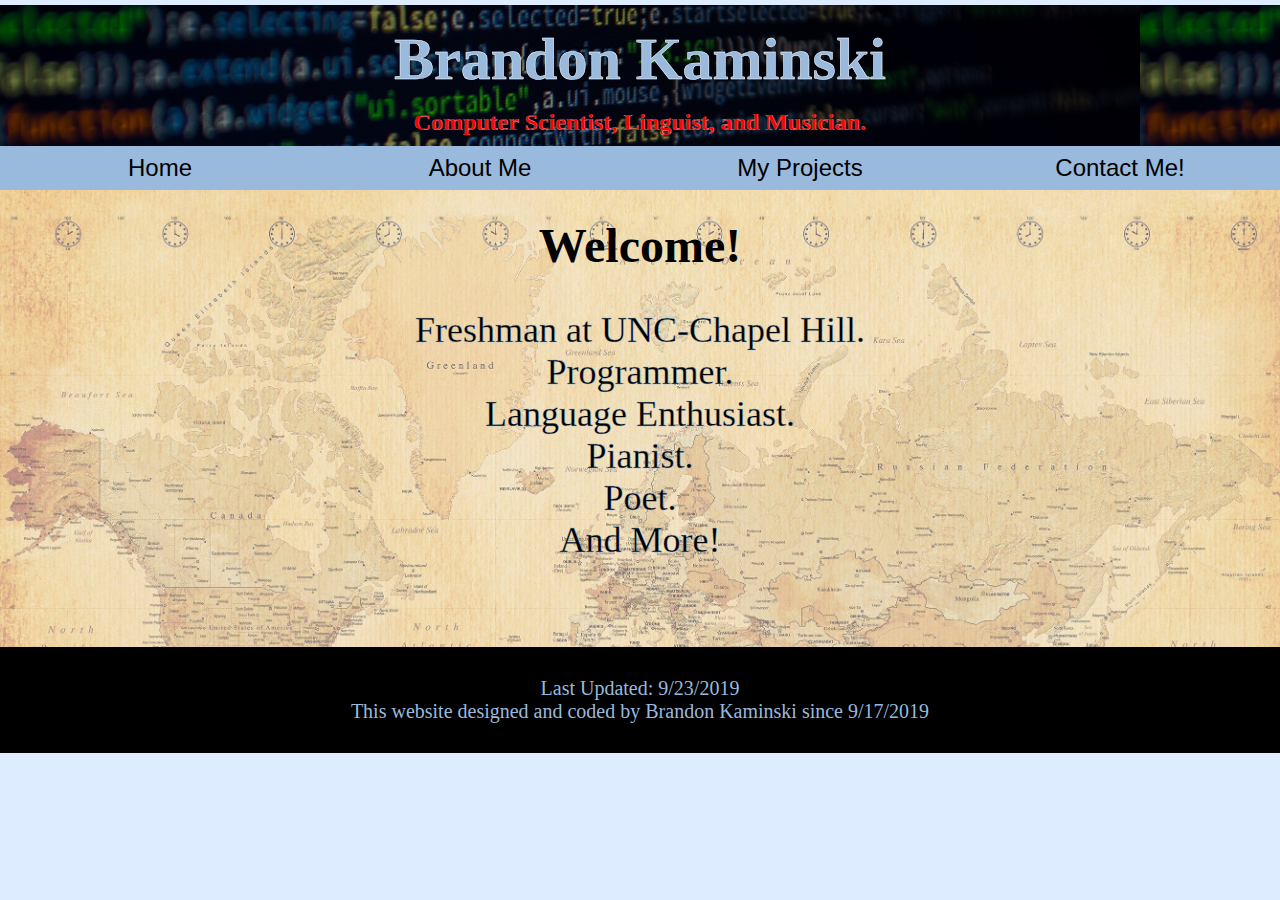
==== index.html @ 23bfacde "Add files via upload" ====
<html>
  <head>
    <title>Brandon Kaminski - Home</title>
    <!-- CSS HERE -->
    <link rel="stylesheet" type="text/css" href="bkstylesheet.css">
    <script type = "text/javascript">
      var ts = document.getElementById('timestamp');
      var d = new Date();
      var start = new Date(2019, 9, 17, 0, 0, 0, 0);
      var finald = d - start;
      ts.innerHTML = "This site has been running for " + finald + "days";
    </script>
  </head>
  <body>
    <div class = "header">
    <h1 id = "myname">Brandon Kaminski</h1>
    <h4 id = "subtext">Computer Scientist, Linguist, and Musician.</h4>
    <ul id = "navbar">
      <li class = "navlist"><a class = "nav" href = "index.html">Home</a></li>
      <li class = "navlist"><a class = "nav" href = "about.html">About Me</a></li>
      <li class = "navlist"><a class = "nav" href = "projects.html">My Projects</a></li>
      <li class = "navlist"><a class = "nav" href = "contact.html">Contact Me!</a></li>
    </ul>
    </div>
    <div id = "mainhome" class = "main">
      <h1 id = "welcome">Welcome!</h1>
    <p id = "start">Freshman at UNC-Chapel Hill.<br/>Programmer.</br>Language Enthusiast.<br/>
      Pianist.<br/>Poet.<br/>And More!</p>
    <p id = "timestamp"></p>
    </div>
    <div class = "footer">
    <p id = "lastupdate">Last Updated: 9/23/2019 <br/>
      This website designed and coded by Brandon Kaminski since 9/17/2019</p>
    </div>
  </body>
</html>
---- bkstylesheet.css ----
ul {
  list-style-type: none;
  margin: 0;
  padding: 0;
  width: 100%;
  text-align:center;
/*  background-color: #0066ff;*/
}

li.navlist {
  display: inline;
/*  background-color: #0066ff;*/
  float: left;
  color: #FF0000;
  font-family: "Arial";
  width: 25%;
  text-align: center;
}

li.inl {
  display: inline-block;
  float: center;
  padding: 15px;
}

img.pl {
  height: 150px;
  margin-top: 20px;
  float:center;
}

#mainhome
{
  background-image: url("worldmaptest.jpg");
  background-size: 100%;
  padding-bottom: 50px;
  margin-bottom: 0px;
}

div.main {
  margin-top: 20px;
  padding-top: 20px;
  padding-bottom: 60px;
  margin-bottom: 60px;
}

#githubref
{
  font-family: garamond;
  font-weight: bold;
  font-size:24px;
  text-align: center;
  margin: auto;
  }

body
{
  background-color: #0077ff22;
  margin: 0;
}


#welcome
{
  font-size: 48px;
  font-family: "tw cen mt";
}
#findme
{
  text-align: center;
  margin: auto;
}

a.nav {
display: block;
padding: 8px;
background-color: #99badd;
font-family: Arial;
font-size:24px;
text-decoration: none;
color: #000000;
}

a.nav:hover {
  background-color: #0044ff;
  color: #99badd;
}

a {
  font-family: "Garamond";
  text-decoration: none;
  color: #0012ee;
}

a:hover {
  color: red;
}

p {
  font-family: "Garamond";
  font-size: 20px;
  text-align: center;
  width: 90%;
  margin-left: auto;
  margin-right: auto;
}


p.p50
{
  width: 50%;
  margin-left: auto;
  margin-right: auto;
}

h1, h4 {
  font-family: "Comic Sans MS";
  text-align: center;

}

h2 {
  font-size: 24px;
  font-family: "Century Gothic";
  text-align: center;
}

#myname {
  font-size: 60px;
  padding-top: 20px;
  margin: 5px;
  padding-bottom: 0px;
  color: #99badd;
  -webkit-text-stroke: 0.5px white;
}

#subtext {
  font-size: 24px;
  color: red;
  margin: 0px;
  padding: 10px;
  font-family: "Trebuchet MS";
  -webkit-text-stroke: 0.2px white;
}

#start
{
  font-size: 36px;
  -webkit-text-stroke: 0.3px #99badd;
  font-style: bold;
}

div.header {
  background-image: url("testheaderbg.jpg");
}

div.footer
{
  background-color: black;
  color: #99badd;
  margin-top:: 0;
  padding-top: 10;
  padding-bottom: 10;
}
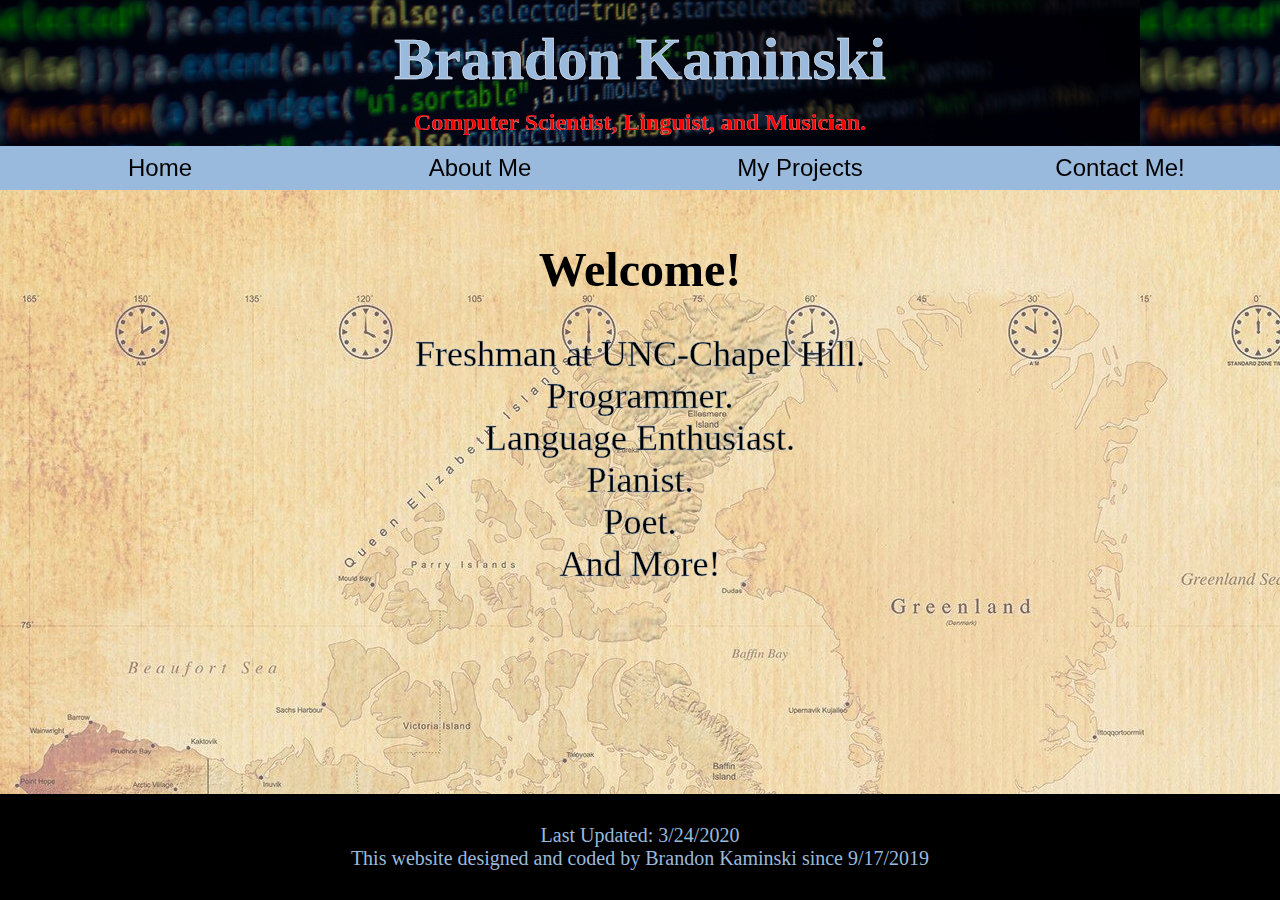
==== commit 9b33eb38: "made site better and fixed panels" ====
--- a/index.html
+++ b/index.html
@@ -3,13 +3,7 @@
     <title>Brandon Kaminski - Home</title>
     <!-- CSS HERE -->
     <link rel="stylesheet" type="text/css" href="bkstylesheet.css">
-    <script type = "text/javascript">
-      var ts = document.getElementById('timestamp');
-      var d = new Date();
-      var start = new Date(2019, 9, 17, 0, 0, 0, 0);
-      var finald = d - start;
-      ts.innerHTML = "This site has been running for " + finald + "days";
-    </script>
+	<link rel="icon" type="image/jpg" sizes="32x32" href="images/favicon.jpg">
   </head>
   <body>
     <div class = "header">
@@ -26,11 +20,22 @@
       <h1 id = "welcome">Welcome!</h1>
     <p id = "start">Freshman at UNC-Chapel Hill.<br/>Programmer.</br>Language Enthusiast.<br/>
       Pianist.<br/>Poet.<br/>And More!</p>
+      <script>
+      /*
+        let d = new Date();
+        let start = new Date(2019, 9, 17, 0, 0, 0, 0);
+        let finald = d - start;
+        document.getElementById("timestamp").innerHTML = "<p>This site has been running for " + finald + "days</p>";
+        */
+      </script>
+
+    </div>
+    <div class = "footer">
+    <p id = "lastupdate">Last Updated: 3/24/2020<br/>
+      This website designed and coded by Brandon Kaminski since 9/17/2019</p>
     <p id = "timestamp"></p>
     </div>
-    <div class = "footer">
-    <p id = "lastupdate">Last Updated: 9/23/2019 <br/>
-      This website designed and coded by Brandon Kaminski since 9/17/2019</p>
-    </div>
+     <script src = 'C:/Users/branmkam/Documents/MyWebsite/bkjs.js'></script>
+     <script src='https://code.jquery.com/jquery-3.1.0.min.js'></script>
   </body>
 </html>
--- a/bkstylesheet.css
+++ b/bkstylesheet.css
@@ -25,7 +25,7 @@
 }
 
 img.pl {
-  height: 150px;
+  height: 120;
   margin-top: 20px;
   float:center;
 }
@@ -33,9 +33,16 @@
 #mainhome
 {
   background-image: url("worldmaptest.jpg");
-  background-size: 100%;
-  padding-bottom: 50px;
-  margin-bottom: 0px;
+    min-height: 100%;
+    min-width: 1024px;
+    /* Set up proportionate scaling */
+    width: 100%;
+    height: auto;
+
+    /* Set up positioning */
+    position: fixed;
+    top: 20;
+    left: 0;
 }
 
 div.main {
@@ -43,6 +50,7 @@
   padding-top: 20px;
   padding-bottom: 60px;
   margin-bottom: 60px;
+  margin-top: 170px;
 }
 
 #githubref
@@ -115,7 +123,7 @@
 }
 
 h1, h4 {
-  font-family: "Comic Sans MS";
+  font-family: "Franklin Gothic Medium";
   text-align: center;
 
 }
@@ -152,11 +160,18 @@
 }
 
 div.header {
+  overflow: hidden;
+  top: 0px;
   background-image: url("testheaderbg.jpg");
+  position: fixed;
+  width: 100%;
 }
 
 div.footer
 {
+  bottom: 0px;
+  width: 100%;
+  position: fixed;
   background-color: black;
   color: #99badd;
   margin-top:: 0;
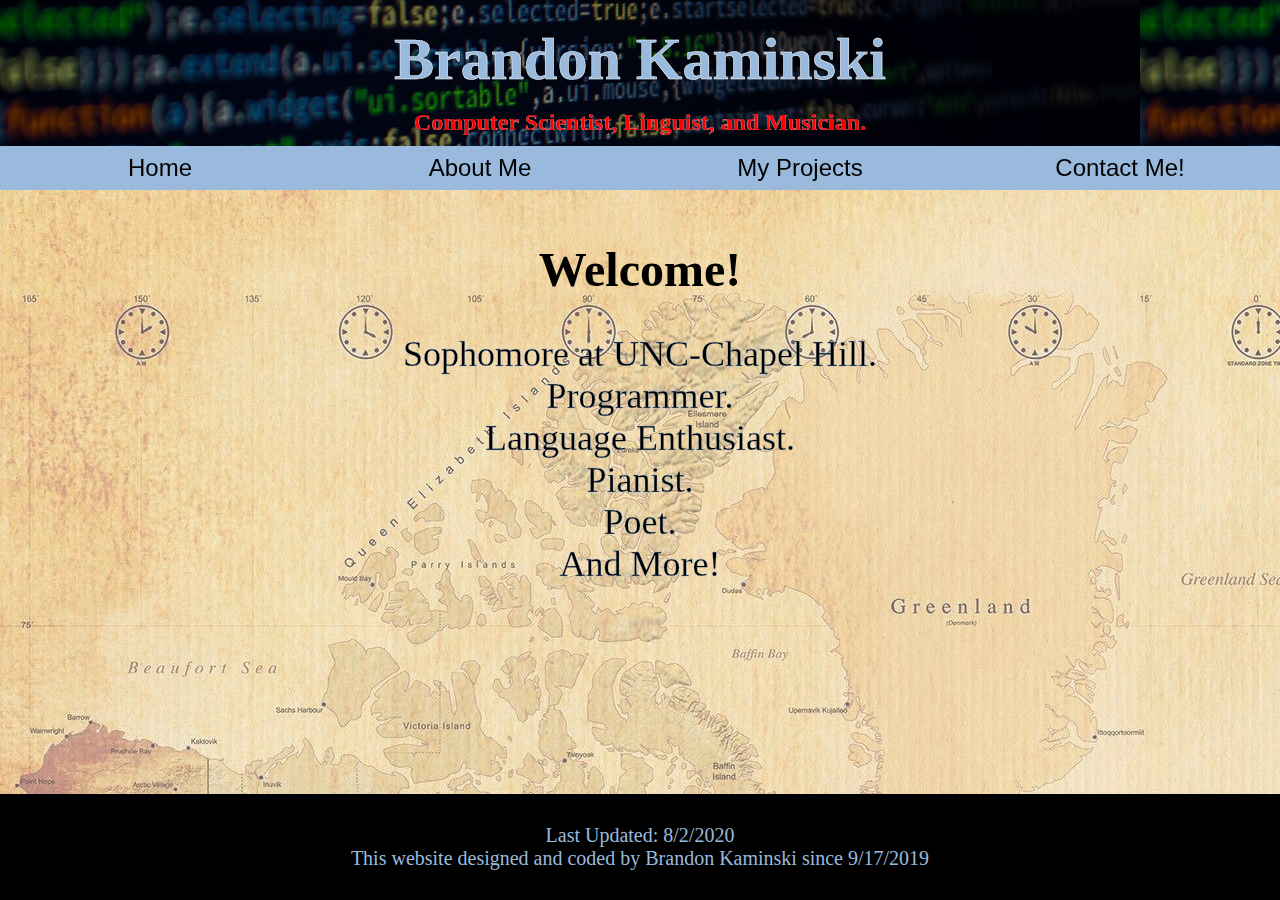
==== commit 8cc3958a: "Update site 8/2" ====
--- a/index.html
+++ b/index.html
@@ -18,7 +18,7 @@
     </div>
     <div id = "mainhome" class = "main">
       <h1 id = "welcome">Welcome!</h1>
-    <p id = "start">Freshman at UNC-Chapel Hill.<br/>Programmer.</br>Language Enthusiast.<br/>
+    <p id = "start">Sophomore at UNC-Chapel Hill.<br/>Programmer.</br>Language Enthusiast.<br/>
       Pianist.<br/>Poet.<br/>And More!</p>
       <script>
       /*
@@ -31,7 +31,7 @@
 
     </div>
     <div class = "footer">
-    <p id = "lastupdate">Last Updated: 3/24/2020<br/>
+    <p id = "lastupdate">Last Updated: 8/2/2020<br/>
       This website designed and coded by Brandon Kaminski since 9/17/2019</p>
     <p id = "timestamp"></p>
     </div>
